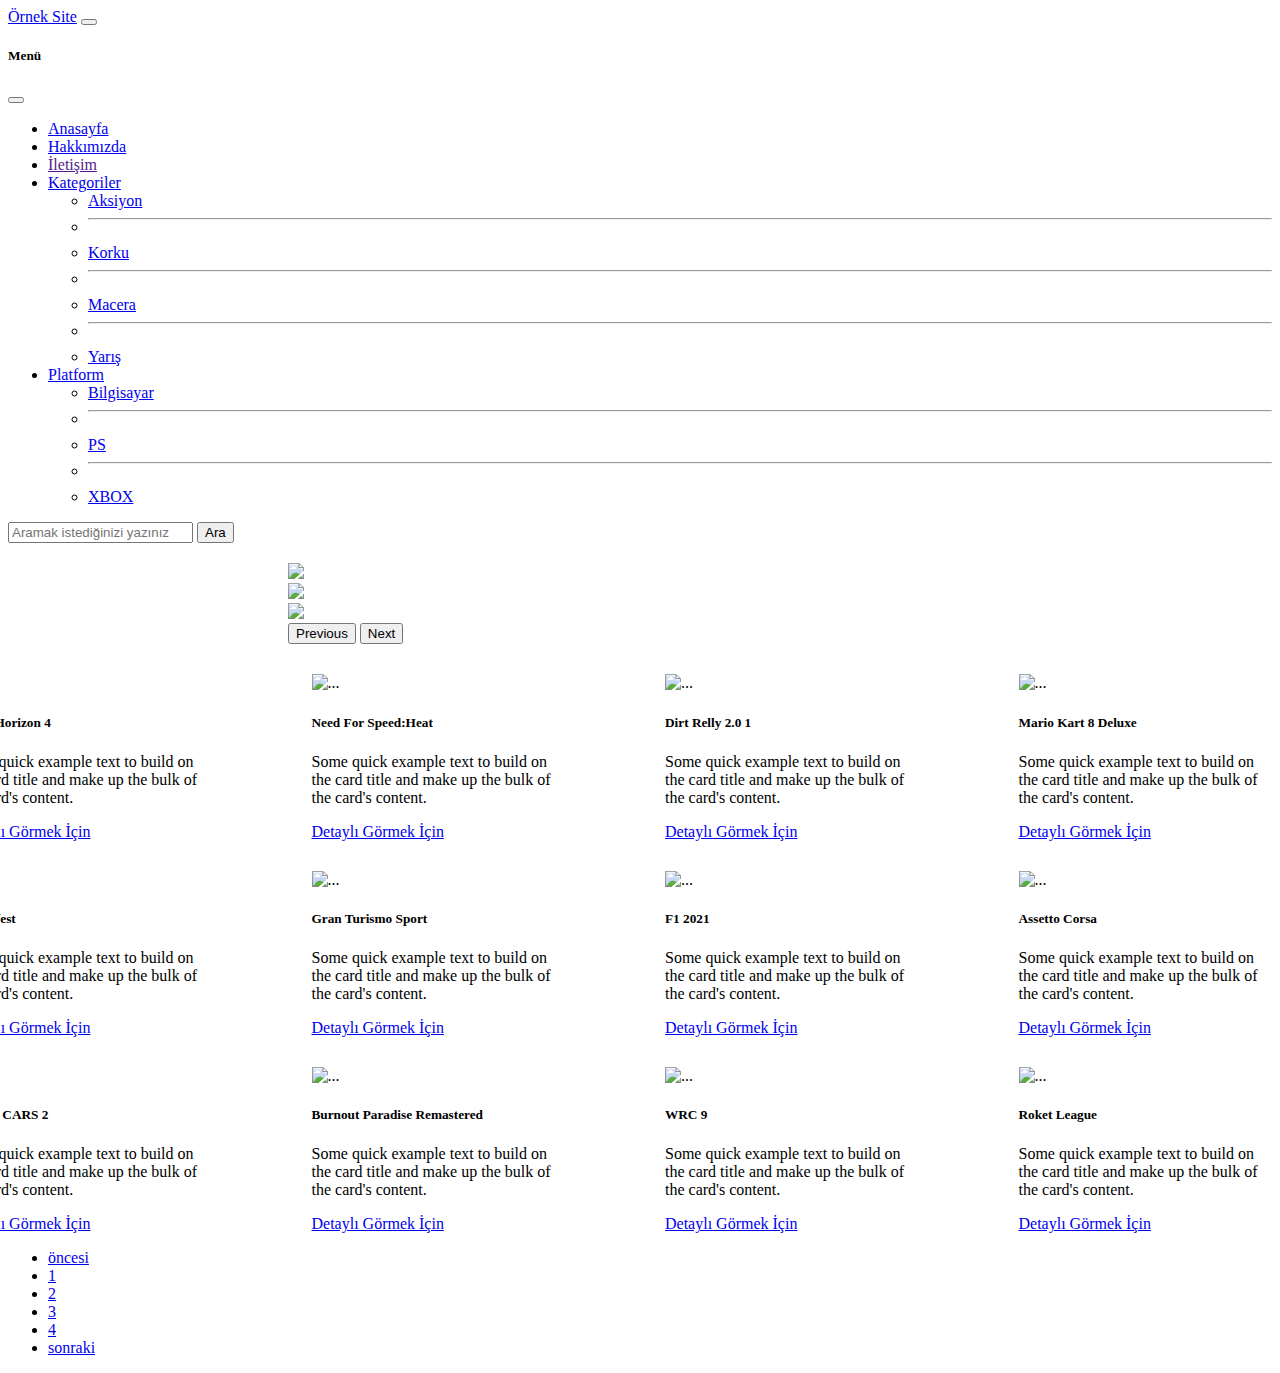
==== yarıs.html @ e1676f7e "yenilikler düzenlemeler" ====
<!DOCTYPE html>
<html lang="en">
<head>
    <meta charset="UTF-8">
    <meta name="viewport" content="width=device-width, initial-scale=1.0">
    <title>Yarış</title>
    <link rel="stylesheet" href="örnek.css">
    <script src="https://code.jquery.com/jquery-3.7.1.min.js"></script>
    <script src="https://cdnjs.cloudflare.com/ajax/libs/bootstrap/5.3.2/js/bootstrap.bundle.min.js"></script>
    <link href="https://cdn.jsdelivr.net/npm/bootstrap@5.3.2/dist/css/bootstrap.min.css" rel="stylesheet"
    integrity="sha384-T3c6CoIi6uLrA9TneNEoa7RxnatzjcDSCmG1MXxSR1GAsXEV/Dwwykc2MPK8M2HN" crossorigin="anonymous">
</head>
<body>
    <div class="sayfa">
        <!-- menü kısmı -->
        <nav class="navbar navbar-dark bg-dark fixed-top">
            <div class="container-fluid">
                <a class="navbar-brand" href="index.html">Örnek Site</a>
                <button class="navbar-toggler" type="button" data-bs-toggle="offcanvas"
                    data-bs-target="#offcanvasDarkNavbar" aria-controls="offcanvasDarkNavbar"
                    aria-label="Toggle navigation">
                    <span class="navbar-toggler-icon"></span>
                </button>
                <div class="offcanvas offcanvas-end text-bg-dark" tabindex="-1" id="offcanvasDarkNavbar"
                    aria-labelledby="offcanvasDarkNavbarLabel">
                    <div class="offcanvas-header">
                        <h5 class="offcanvas-title" id="offcanvasDarkNavbarLabel">Menü</h5>
                        <button type="button" class="btn-close btn-close-white" data-bs-dismiss="offcanvas"
                            aria-label="Close"></button>
                    </div>
                    <div class="offcanvas-body">
                        <ul class="navbar-nav justify-content-end flex-grow-1 pe-3">
                            <li class="nav-item">
                                <a class="nav-link active" aria-current="page" href="index.html">Anasayfa</a>
                            </li>
                            <li class="nav-item">
                                <a class="nav-link" aria-current="page" href="index.html">Hakkımızda</a>
                            </li>
                            <li class="nav-item">
                                <a class="nav-link" href="">İletişim</a>
                            </li>
                            <li class="nav-item dropdown">
                                <a class="nav-link dropdown-toggle" href="#" role="button" data-bs-toggle="dropdown"
                                    aria-expanded="false">
                                    Kategoriler
                                </a>
                                <ul class="dropdown-menu dropdown-menu-dark">
                                    <li><a class="dropdown-item" href="aksiyon.html">Aksiyon</a></li>
                                    <li>
                                        <hr class="dropdown-divider">
                                    </li>
                                    <li><a class="dropdown-item" href="korku.html">Korku</a></li>
                                    <li>
                                        <hr class="dropdown-divider">
                                    </li>
                                    <li><a class="dropdown-item" href="macera.html">Macera</a></li>
                                    <li>
                                        <hr class="dropdown-divider">
                                    </li>
                                    <li><a class="dropdown-item" href="yarıs.html">Yarış</a></li>
                                </ul>
                            </li>
                            <li class="nav-item dropdown">
                                <a class="nav-link dropdown-toggle" href="#" role="button" data-bs-toggle="dropdown"
                                    aria-expanded="false">
                                    Platform
                                </a>
                                <ul class="dropdown-menu dropdown-menu-dark">
                                    <li><a class="dropdown-item" href="bilgisayar.html">Bilgisayar</a></li>
                                    <li>
                                        <hr class="dropdown-divider">
                                    </li>
                                    <li><a class="dropdown-item" href="ps.html">PS</a></li>
                                    <li>
                                        <hr class="dropdown-divider">
                                    </li>
                                    <li><a class="dropdown-item" href="xbox.html">XBOX</a></li>
                                </ul>
                            </li>
                          </ul>
                        </ul>
                        <form class="d-flex mt-3" role="search">
                            <input class="form-control me-2" type="search" placeholder="Aramak istediğinizi yazınız"
                                aria-label="Search">
                            <button type="button" class="btn btn-outline-success">Ara</button>
                        </form>
                    </div>
                </div>
            </div>
        </nav>


         <!-- başlangıç katman içerik -->
         <div class="container mt-5" style="display: flex;">
          <div id="carouselExampleAutoplaying" style=" width: 700px; margin-top:20px; margin-left:280px; " class="carousel slide" data-bs-ride="carousel">
              <div class="carousel-inner">
                <div class="carousel-item active">
                  <img src="resim/need for speed.jpg" class="d-block w-100">
                </div>
                <div class="carousel-item">
                  <img src="resim/god of war.jpg" class="d-block w-100">
                </div>
                <div class="carousel-item">
                  <img src="resim/god of war.jpg" class="d-block w-100">
                </div>
              </div>
              <button class="carousel-control-prev" type="button" data-bs-target="#carouselExampleAutoplaying" data-bs-slide="prev">
                <span class="carousel-control-prev-icon" aria-hidden="true"></span>
                <span class="visually-hidden">Previous</span>
              </button>
              <button class="carousel-control-next" type="button" data-bs-target="#carouselExampleAutoplaying" data-bs-slide="next">
                <span class="carousel-control-next-icon" aria-hidden="true"></span>
                <span class="visually-hidden">Next</span>
              </button>
            </div>
      </div>

        <!-- ilk katman içerik -->    
        <div class="container mt-5" style="display: flex;">
          <div class="card" style="width: 18rem; margin-top: 30px; margin-left:-50px; display: inline-block;">
              <img src="..." class="card-img-top" style="background-color: gray;" alt="...">
              <div class="card-body" >
                <h5 class="card-title">Forza Horizon 4</h5>
                <p class="card-text">Some quick example text to build on the card title and make up the bulk of the card's content.</p>
                <a href="#" class="btn btn-primary">Detaylı Görmek İçin</a>
              </div>
            </div>


            <div class="card" style="width: 18rem; display: inline-block; margin-top: 30px; margin-left: 100px;">
              <img src="resim/need for speed.jpg" class="card-img-top" alt="...">
              <div class="card-body">
                <h5 class="card-title">Need For Speed:Heat</h5>
                <p class="card-text">Some quick example text to build on the card title and make up the bulk of the card's content.</p>
                <a href="#" class="btn btn-primary">Detaylı Görmek İçin</a>
              </div>
            </div>

            <div class="card" style="width: 18rem; display: inline-block; margin-top: 30px;  margin-left: 100px;">
          <img src="..." class="card-img-top" alt="...">
          <div class="card-body">
            <h5 class="card-title">Dirt Relly 2.0 1</h5>
            <p class="card-text">Some quick example text to build on the card title and make up the bulk of the card's content.</p>
            <a href="#" class="btn btn-primary">Detaylı Görmek İçin</a>
          </div>
        </div>      

        <div class="card" style="width: 18rem; display: inline-block; margin-top: 30px;  margin-left: 100px;">
          <img src="..." class="card-img-top" alt="...">
          <div class="card-body">
            <h5 class="card-title"> Mario Kart 8 Deluxe</h5>
            <p class="card-text">Some quick example text to build on the card title and make up the bulk of the card's content.</p>
            <a href="#" class="btn btn-primary">Detaylı Görmek İçin</a>
          </div>
        </div>
      </div>
      </div>

        <!-- İkinci Katman İçerik -->
        <div class="container mt-5" style="display: flex;">
            <div class="card" style="width: 18rem; margin-top: 30px; margin-left:-50px; display: inline-block;">
                <img src="..." class="card-img-top" style="background-color: gray;" alt="...">
                <div class="card-body" >
                  <h5 class="card-title">Wreckfest</h5>
                  <p class="card-text">Some quick example text to build on the card title and make up the bulk of the card's content.</p>
                  <a href="#" class="btn btn-primary">Detaylı Görmek İçin</a>
                </div>
              </div>


              <div class="card" style="width: 18rem; display: inline-block; margin-top: 30px; margin-left: 100px;">
                <img src="..." class="card-img-top" alt="...">
                <div class="card-body">
                  <h5 class="card-title">Gran Turismo Sport</h5>
                  <p class="card-text">Some quick example text to build on the card title and make up the bulk of the card's content.</p>
                  <a href="#" class="btn btn-primary">Detaylı Görmek İçin</a>
                </div>
              </div>

              <div class="card" style="width: 18rem; display: inline-block; margin-top: 30px;  margin-left: 100px;">
            <img src="..." class="card-img-top" alt="...">
            <div class="card-body">
              <h5 class="card-title">F1 2021</h5>
              <p class="card-text">Some quick example text to build on the card title and make up the bulk of the card's content.</p>
              <a href="#" class="btn btn-primary">Detaylı Görmek İçin</a>
            </div>
          </div>      

          <div class="card" style="width: 18rem; display: inline-block; margin-top: 30px;  margin-left: 100px;">
            <img src="..." class="card-img-top" alt="...">
            <div class="card-body">
              <h5 class="card-title">Assetto Corsa</h5>
              <p class="card-text">Some quick example text to build on the card title and make up the bulk of the card's content.</p>
              <a href="#" class="btn btn-primary">Detaylı Görmek İçin</a>
            </div>
          </div>
        </div>
        </div>

        <!-- Üçüncü Katman İçerik  -->
        <div class="container mt-5" style="display: flex;">
            <div class="card" style="width: 18rem; margin-top: 30px; margin-left:-50px; display: inline-block;">
                <img src="..." class="card-img-top" style="background-color: gray;" alt="...">
                <div class="card-body" >
                  <h5 class="card-title">Project CARS 2</h5>
                  <p class="card-text">Some quick example text to build on the card title and make up the bulk of the card's content.</p>
                  <a href="#" class="btn btn-primary">Detaylı Görmek İçin</a>
                </div>
              </div>

              
              <div class="card" style="width: 18rem; display: inline-block; margin-top: 30px; margin-left: 100px;">
                <img src="..." class="card-img-top" alt="...">
                <div class="card-body">
                  <h5 class="card-title">Burnout Paradise Remastered</h5>
                  <p class="card-text">Some quick example text to build on the card title and make up the bulk of the card's content.</p>
                  <a href="#" class="btn btn-primary">Detaylı Görmek İçin</a>
                </div>
              </div>

              
              <div class="card" style="width: 18rem; display: inline-block; margin-top: 30px;  margin-left: 100px;">
                <img src="..." class="card-img-top" alt="...">
                <div class="card-body">
                  <h5 class="card-title">WRC 9</h5>
                  <p class="card-text">Some quick example text to build on the card title and make up the bulk of the card's content.</p>
                  <a href="#" class="btn btn-primary">Detaylı Görmek İçin</a>
                </div>
              </div>    

              <div class="card" style="width: 18rem; display: inline-block; margin-top: 30px;  margin-left: 100px;">
                <img src="..." class="card-img-top" alt="...">
                <div class="card-body">
                  <h5 class="card-title">Roket League</h5>
                  <p class="card-text">Some quick example text to build on the card title and make up the bulk of the card's content.</p>
                  <a href="#" class="btn btn-primary">Detaylı Görmek İçin</a>
                </div>
              </div>
            </div>
        </div>



        <div class="container mt-5" style="margin-right: 100px;">
        <nav aria-label="Page navigation example">
            <ul class="pagination justify-content-end">
              <li class="page-item">
                <a class="page-link" href="macera.html">öncesi</a>
              </li>
              <li class="page-item"><a class="page-link" href="aksiyon.html">1</a></li>
              <li class="page-item"><a class="page-link" href="korku.html">2</a></li>
              <li class="page-item"><a class="page-link" href="macera.html">3</a></li>
              <li class="page-item"><a class="page-link" href="yarıs.html">4</a></li>
              <li class="page-item">
                <a class="page-link" href="aksiyon.html">sonraki</a>
              </li>
            </ul>
          </nav>
        </div>
        
    </div>
</body>
</html>
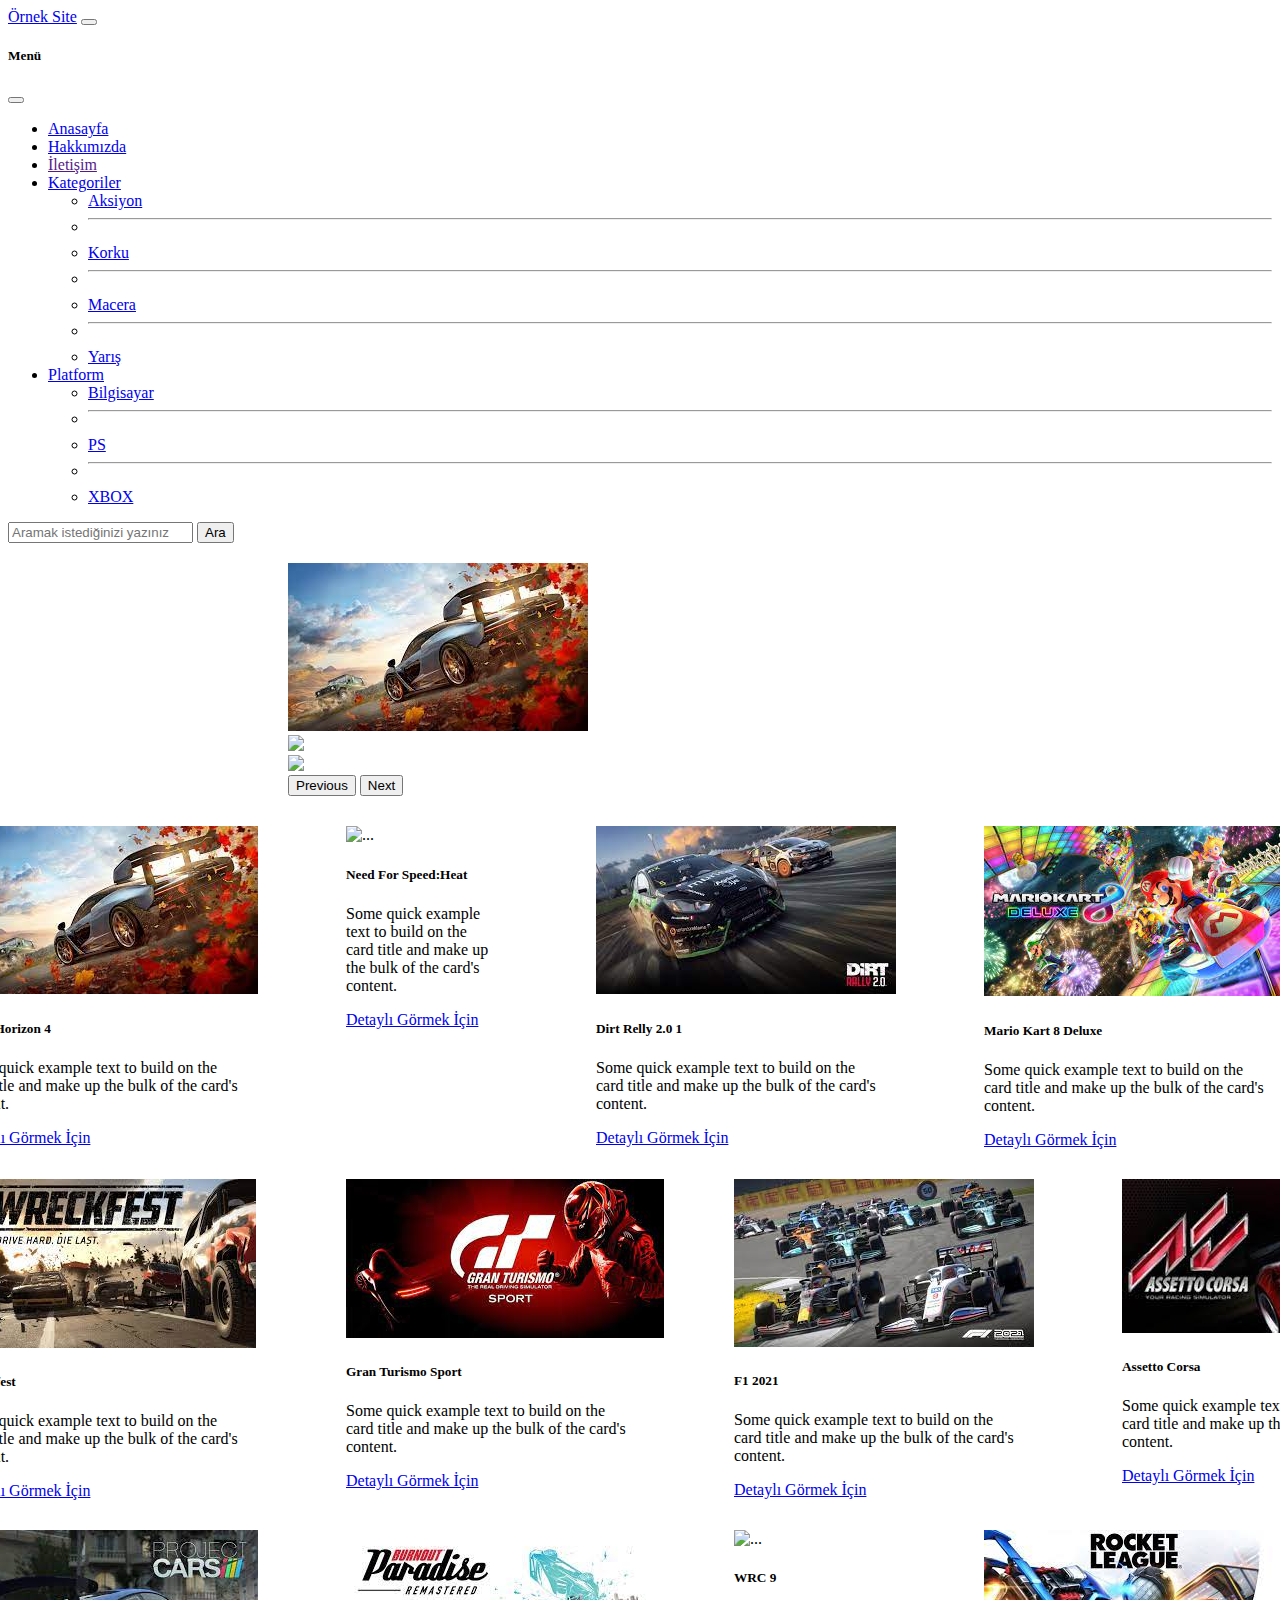
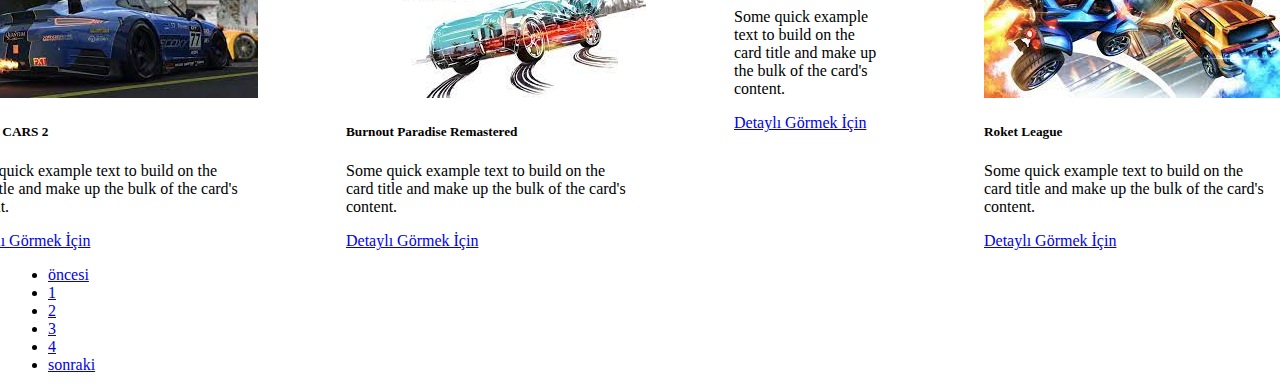
==== commit e95c4c18: "reimler eklendi" ====
--- a/yarıs.html
+++ b/yarıs.html
@@ -1,10 +1,9 @@
 <!DOCTYPE html>
-<html lang="en">
+<html lang="tr">
 <head>
     <meta charset="UTF-8">
     <meta name="viewport" content="width=device-width, initial-scale=1.0">
     <title>Yarış</title>
-    <link rel="stylesheet" href="örnek.css">
     <script src="https://code.jquery.com/jquery-3.7.1.min.js"></script>
     <script src="https://cdnjs.cloudflare.com/ajax/libs/bootstrap/5.3.2/js/bootstrap.bundle.min.js"></script>
     <link href="https://cdn.jsdelivr.net/npm/bootstrap@5.3.2/dist/css/bootstrap.min.css" rel="stylesheet"
@@ -95,13 +94,13 @@
           <div id="carouselExampleAutoplaying" style=" width: 700px; margin-top:20px; margin-left:280px; " class="carousel slide" data-bs-ride="carousel">
               <div class="carousel-inner">
                 <div class="carousel-item active">
+                  <img src="resim/forza.jpg" class="d-block w-100">
+                </div>
+                <div class="carousel-item">
+                  <img src="resim/wrc.jpg" class="d-block w-100">
+                </div>
+                <div class="carousel-item">
                   <img src="resim/need for speed.jpg" class="d-block w-100">
-                </div>
-                <div class="carousel-item">
-                  <img src="resim/god of war.jpg" class="d-block w-100">
-                </div>
-                <div class="carousel-item">
-                  <img src="resim/god of war.jpg" class="d-block w-100">
                 </div>
               </div>
               <button class="carousel-control-prev" type="button" data-bs-target="#carouselExampleAutoplaying" data-bs-slide="prev">
@@ -118,7 +117,7 @@
         <!-- ilk katman içerik -->    
         <div class="container mt-5" style="display: flex;">
           <div class="card" style="width: 18rem; margin-top: 30px; margin-left:-50px; display: inline-block;">
-              <img src="..." class="card-img-top" style="background-color: gray;" alt="...">
+              <img src="resim/forza.jpg" class="card-img-top" style="background-color: gray;" alt="...">
               <div class="card-body" >
                 <h5 class="card-title">Forza Horizon 4</h5>
                 <p class="card-text">Some quick example text to build on the card title and make up the bulk of the card's content.</p>
@@ -137,7 +136,7 @@
             </div>
 
             <div class="card" style="width: 18rem; display: inline-block; margin-top: 30px;  margin-left: 100px;">
-          <img src="..." class="card-img-top" alt="...">
+          <img src="resim/dirt.jpg" class="card-img-top" alt="...">
           <div class="card-body">
             <h5 class="card-title">Dirt Relly 2.0 1</h5>
             <p class="card-text">Some quick example text to build on the card title and make up the bulk of the card's content.</p>
@@ -146,7 +145,7 @@
         </div>      
 
         <div class="card" style="width: 18rem; display: inline-block; margin-top: 30px;  margin-left: 100px;">
-          <img src="..." class="card-img-top" alt="...">
+          <img src="resim/mario.jpg" class="card-img-top" alt="...">
           <div class="card-body">
             <h5 class="card-title"> Mario Kart 8 Deluxe</h5>
             <p class="card-text">Some quick example text to build on the card title and make up the bulk of the card's content.</p>
@@ -159,7 +158,7 @@
         <!-- İkinci Katman İçerik -->
         <div class="container mt-5" style="display: flex;">
             <div class="card" style="width: 18rem; margin-top: 30px; margin-left:-50px; display: inline-block;">
-                <img src="..." class="card-img-top" style="background-color: gray;" alt="...">
+                <img src="resim/wreckfest.jpg" class="card-img-top" style="background-color: gray;" alt="...">
                 <div class="card-body" >
                   <h5 class="card-title">Wreckfest</h5>
                   <p class="card-text">Some quick example text to build on the card title and make up the bulk of the card's content.</p>
@@ -169,7 +168,7 @@
 
 
               <div class="card" style="width: 18rem; display: inline-block; margin-top: 30px; margin-left: 100px;">
-                <img src="..." class="card-img-top" alt="...">
+                <img src="resim/gran.jpg" class="card-img-top" alt="...">
                 <div class="card-body">
                   <h5 class="card-title">Gran Turismo Sport</h5>
                   <p class="card-text">Some quick example text to build on the card title and make up the bulk of the card's content.</p>
@@ -178,7 +177,7 @@
               </div>
 
               <div class="card" style="width: 18rem; display: inline-block; margin-top: 30px;  margin-left: 100px;">
-            <img src="..." class="card-img-top" alt="...">
+            <img src="resim/f1.jpg" class="card-img-top" alt="...">
             <div class="card-body">
               <h5 class="card-title">F1 2021</h5>
               <p class="card-text">Some quick example text to build on the card title and make up the bulk of the card's content.</p>
@@ -187,7 +186,7 @@
           </div>      
 
           <div class="card" style="width: 18rem; display: inline-block; margin-top: 30px;  margin-left: 100px;">
-            <img src="..." class="card-img-top" alt="...">
+            <img src="resim/asetto (1).jpg" class="card-img-top" alt="...">
             <div class="card-body">
               <h5 class="card-title">Assetto Corsa</h5>
               <p class="card-text">Some quick example text to build on the card title and make up the bulk of the card's content.</p>
@@ -200,7 +199,7 @@
         <!-- Üçüncü Katman İçerik  -->
         <div class="container mt-5" style="display: flex;">
             <div class="card" style="width: 18rem; margin-top: 30px; margin-left:-50px; display: inline-block;">
-                <img src="..." class="card-img-top" style="background-color: gray;" alt="...">
+                <img src="resim/project.jpg" class="card-img-top" style="background-color: gray;" alt="...">
                 <div class="card-body" >
                   <h5 class="card-title">Project CARS 2</h5>
                   <p class="card-text">Some quick example text to build on the card title and make up the bulk of the card's content.</p>
@@ -210,7 +209,7 @@
 
               
               <div class="card" style="width: 18rem; display: inline-block; margin-top: 30px; margin-left: 100px;">
-                <img src="..." class="card-img-top" alt="...">
+                <img src="resim/paradies.jpg" class="card-img-top" alt="...">
                 <div class="card-body">
                   <h5 class="card-title">Burnout Paradise Remastered</h5>
                   <p class="card-text">Some quick example text to build on the card title and make up the bulk of the card's content.</p>
@@ -220,7 +219,7 @@
 
               
               <div class="card" style="width: 18rem; display: inline-block; margin-top: 30px;  margin-left: 100px;">
-                <img src="..." class="card-img-top" alt="...">
+                <img src="resim/wrc.jpg" class="card-img-top" alt="...">
                 <div class="card-body">
                   <h5 class="card-title">WRC 9</h5>
                   <p class="card-text">Some quick example text to build on the card title and make up the bulk of the card's content.</p>
@@ -229,7 +228,7 @@
               </div>    
 
               <div class="card" style="width: 18rem; display: inline-block; margin-top: 30px;  margin-left: 100px;">
-                <img src="..." class="card-img-top" alt="...">
+                <img src="resim/roket.jpg" class="card-img-top" alt="...">
                 <div class="card-body">
                   <h5 class="card-title">Roket League</h5>
                   <p class="card-text">Some quick example text to build on the card title and make up the bulk of the card's content.</p>
